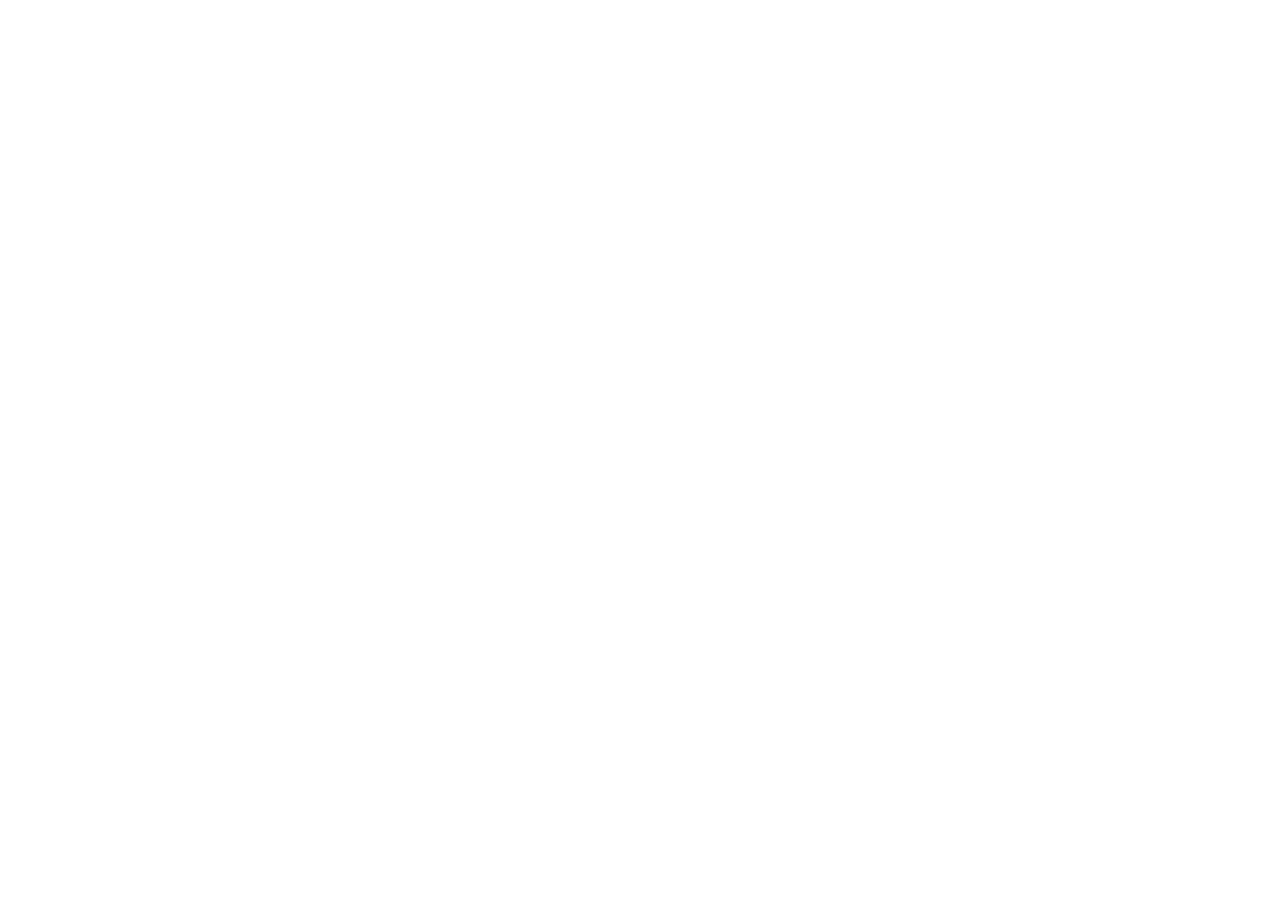
==== lobby.html @ 8fc7f58e "made some changes" ====
<!DOCTYPE html>
<html lang="en">
<head>
    <meta charset="UTF-8">
    <meta name="viewport" content="width=device-width, initial-scale=1.0">
    <title>PeerChat</title>
    <link rel="stylesheet" media="screen" href="lobby.css">
</head>
<body>

</body>
<script src="main.js"></script>
</html>
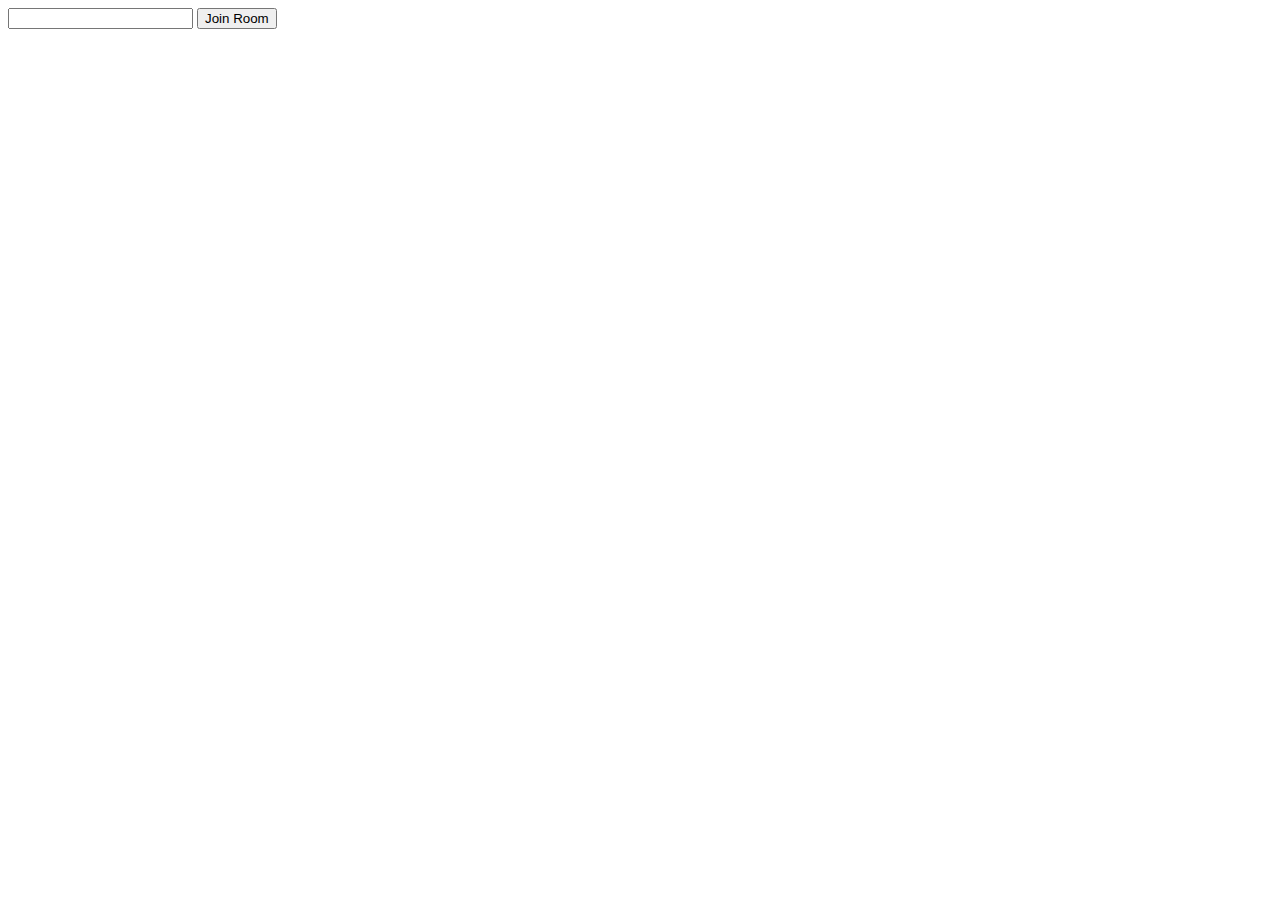
==== commit f60ffd8b: "created a simple form" ====
--- a/lobby.html
+++ b/lobby.html
@@ -8,6 +8,9 @@
 </head>
 <body>
 
+    <form id="join-form">
+        <input type="text" name="invite_link" required>
+        <input type="submit" value="Join Room">
+    </form>
 </body>
-<script src="main.js"></script>
 </html>